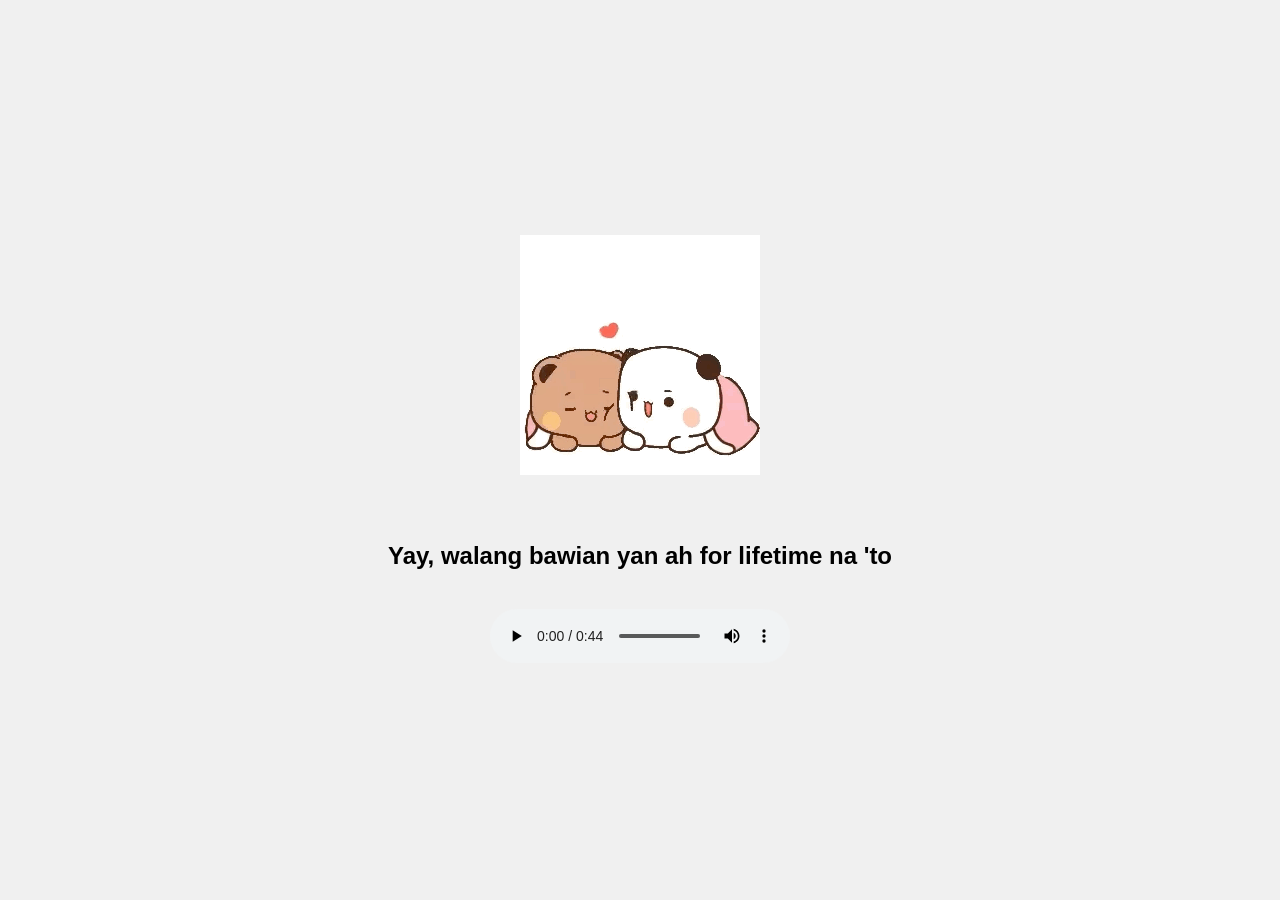
==== page2.html @ dede7bf6 "initial commit" ====
<!DOCTYPE html>
<html lang="en">
<head>
	<meta charset="utf-8">
	<meta name="viewport" content="width=device-width, initial-scale=1">
	
	<link rel="stylesheet" type="text/css" href="style.css" />

	<title>Proposal</title>
</head>
<body>
	<h1>
		<img class="lovebear" id="lovebear" src="resources/lovebear.gif" alt="">
	</h1>

	<br>
	<h2>Yay, walang bawian yan ah for lifetime na 'to</h2>
	<h3>
		<audio controls autoplay loop>	
				<source src="./resources/lovesong.mp3" type="audio/mpeg">
				Your browser does not support the audio element.
		</audio>
	</h3>

</body>
</html>
---- style.css ----
body {
    font-family: Arial, sans-serif;
    text-align: center;
    margin: 0;
    padding: 0;
    height: 100vh;
    display: flex;
    flex-direction: column;
    justify-content: center;
    align-items: center;
    background-color: #f0f0f0;
}

img {
    max-width: 100%;
    height: auto;
}

.sadbear, .hehebear, .sadbear2, .sadbear3, .sadbear4 {
    width: 200px;
    height: 200px;
}

.button-container {
    display: flex;
    justify-content: center;
    align-items: center;
    gap: 20px;
    width: 100%;
    max-width: 400px;
    height: auto;
    position: relative;
}

#yes-button {
    padding: 10px 20px;
    cursor: pointer;
    position: relative;
}

#no-button {
    padding: 10px 20px;
    cursor: pointer;
    position: relative;
    transition: top 0.3s ease, left 0.3s ease;
}

@media (max-width: 600px) {
    .button-container {
        height: auto;
        flex-direction: column;
    }

    #no-button, #yes-button {
        font-size: 14px;
        padding: 8px 16px;
    }
}
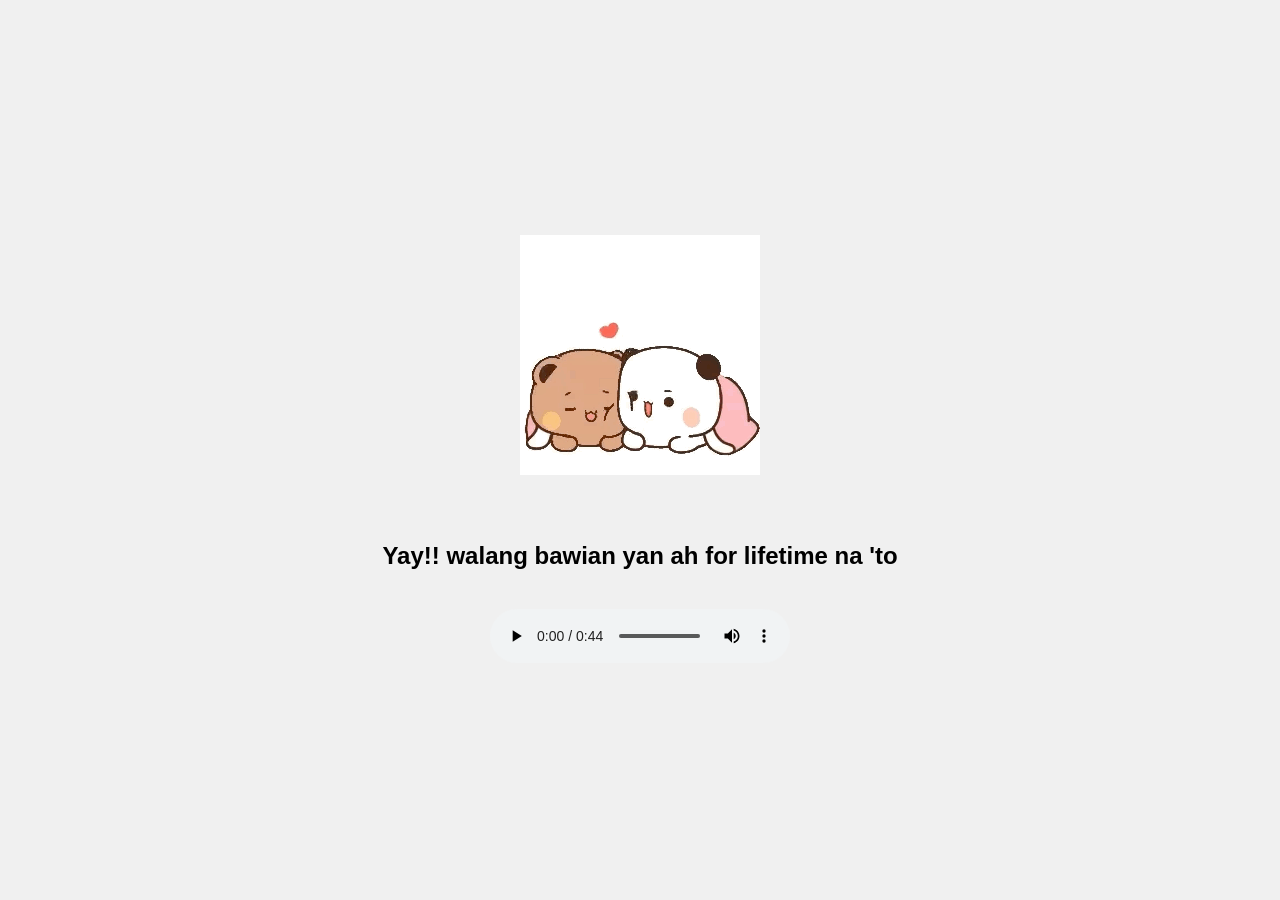
==== commit 9b5eec1f: "Update page2.html" ====
--- a/page2.html
+++ b/page2.html
@@ -14,7 +14,7 @@
 	</h1>
 
 	<br>
-	<h2>Yay, walang bawian yan ah for lifetime na 'to</h2>
+	<h2>Yay!! walang bawian yan ah for lifetime na 'to</h2>
 	<h3>
 		<audio controls autoplay loop>	
 				<source src="./resources/lovesong.mp3" type="audio/mpeg">
@@ -23,4 +23,4 @@
 	</h3>
 
 </body>
-</html>+</html>
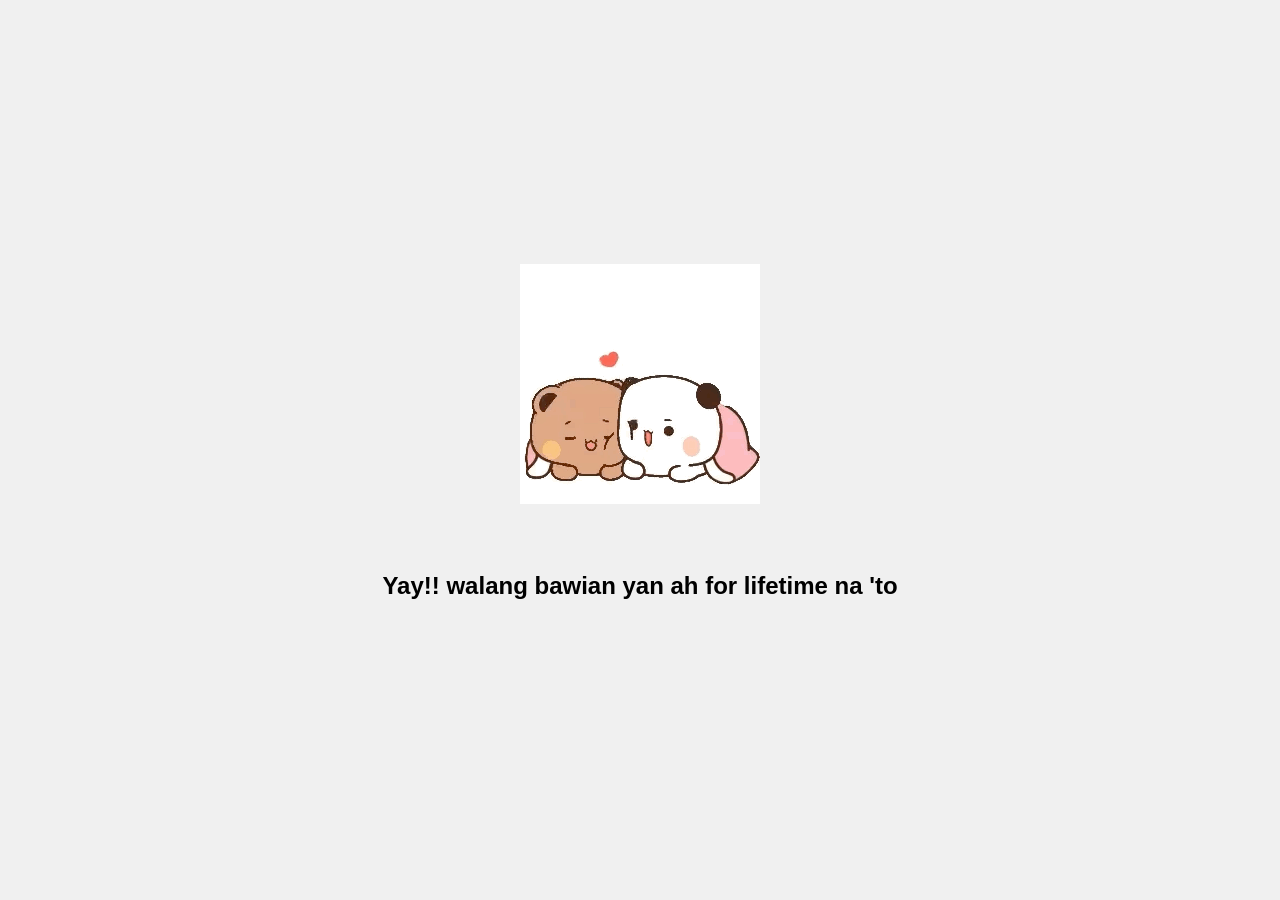
==== commit e4302c9e: "audio controls test.html" ====
--- a/page2.html
+++ b/page2.html
@@ -16,7 +16,7 @@
 	<br>
 	<h2>Yay!! walang bawian yan ah for lifetime na 'to</h2>
 	<h3>
-		<audio controls autoplay loop>	
+		<audio autoplay loop>	
 				<source src="./resources/lovesong.mp3" type="audio/mpeg">
 				Your browser does not support the audio element.
 		</audio>
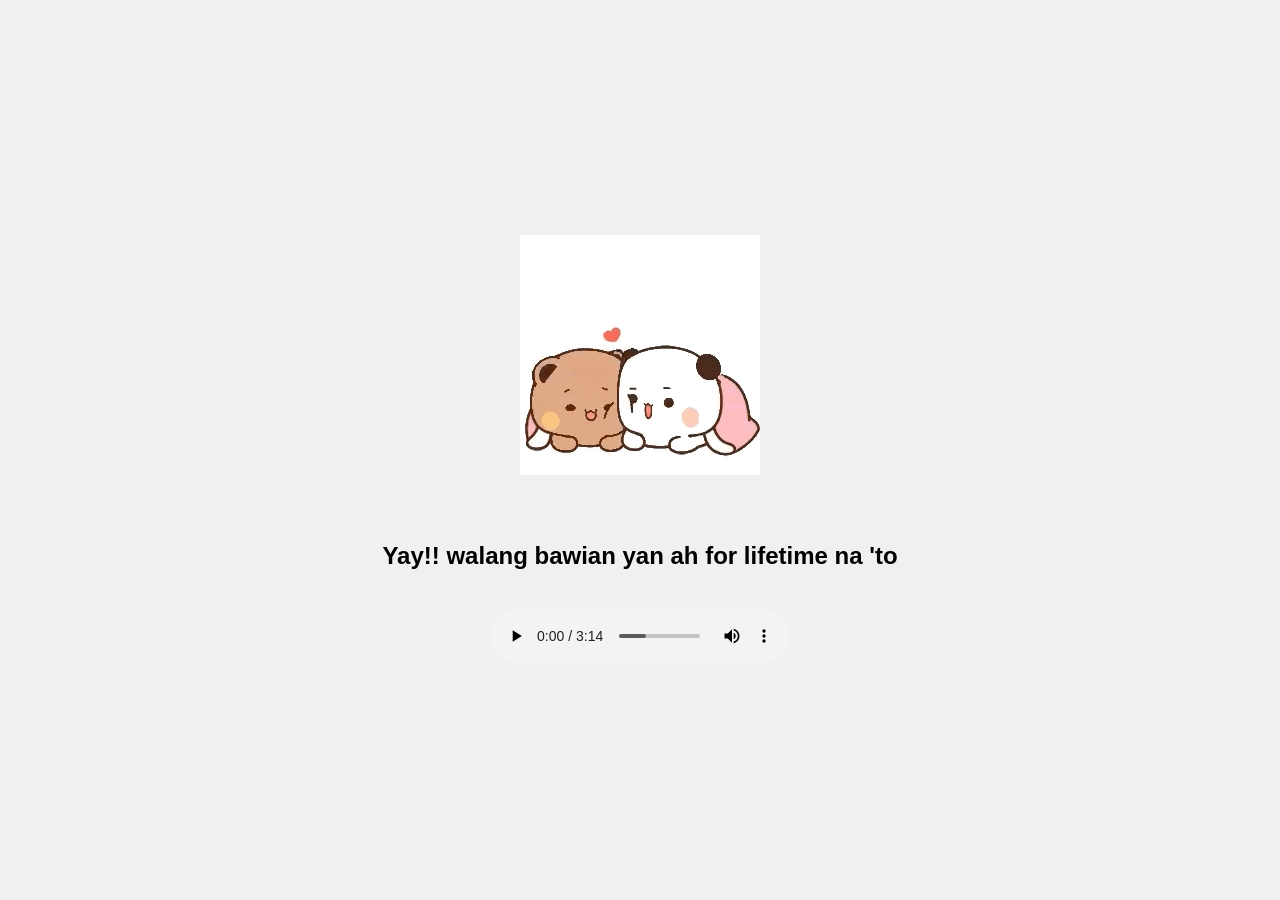
==== commit 953d3fe9: "audio edit.html" ====
--- a/page2.html
+++ b/page2.html
@@ -16,8 +16,8 @@
 	<br>
 	<h2>Yay!! walang bawian yan ah for lifetime na 'to</h2>
 	<h3>
-		<audio autoplay loop>	
-				<source src="./resources/lovesong.mp3" type="audio/mpeg">
+		<audio controls autoplay loop>	
+				<source src="./resources/main-web.mp3" type="audio/mpeg">
 				Your browser does not support the audio element.
 		</audio>
 	</h3>
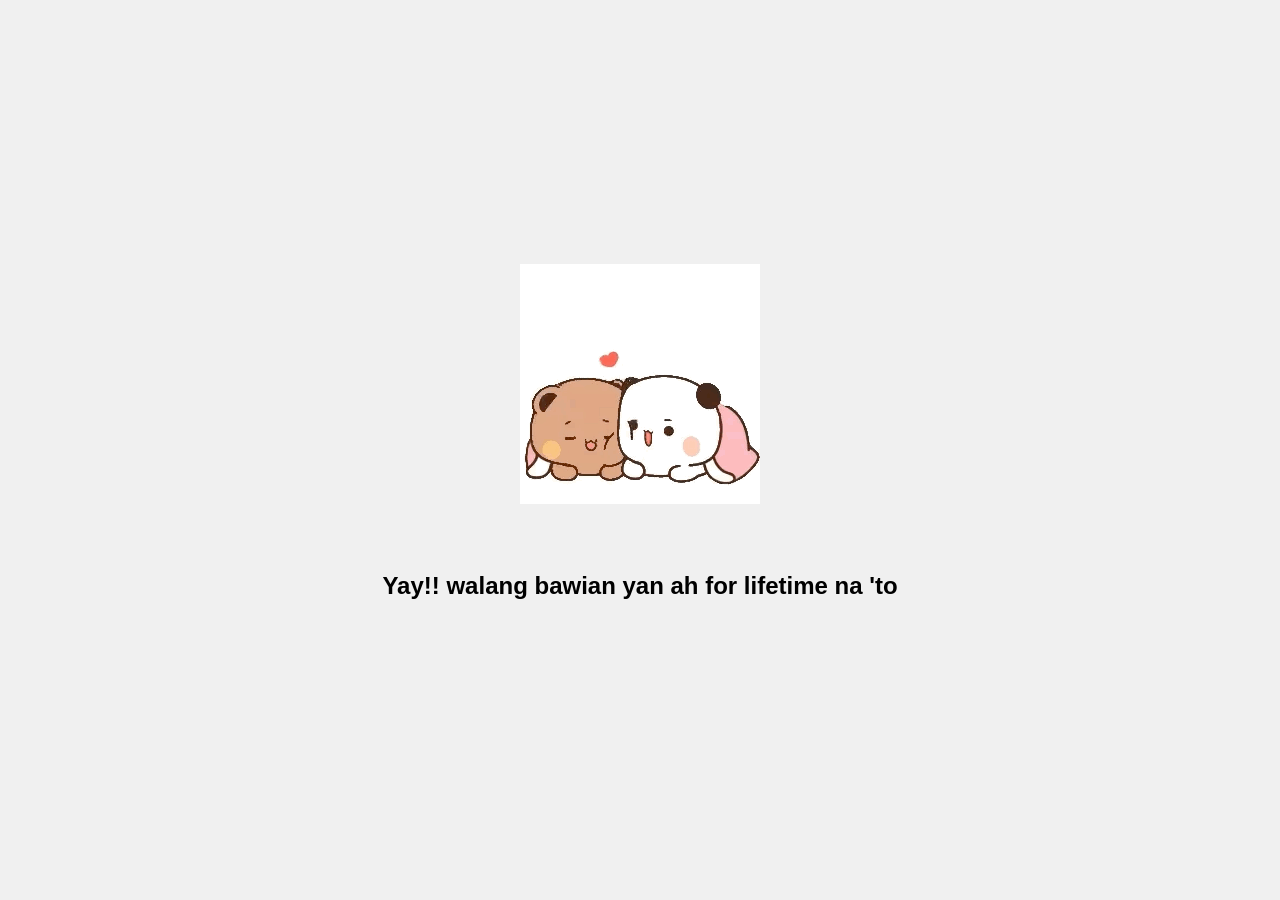
==== commit da30e6a7: "default audio.html" ====
--- a/page2.html
+++ b/page2.html
@@ -16,8 +16,8 @@
 	<br>
 	<h2>Yay!! walang bawian yan ah for lifetime na 'to</h2>
 	<h3>
-		<audio controls autoplay loop>	
-				<source src="./resources/main-web.mp3" type="audio/mpeg">
+		<audio autoplay loop>	
+				<source src="./resources/lovesong.mp3" type="audio/mpeg">
 				Your browser does not support the audio element.
 		</audio>
 	</h3>
